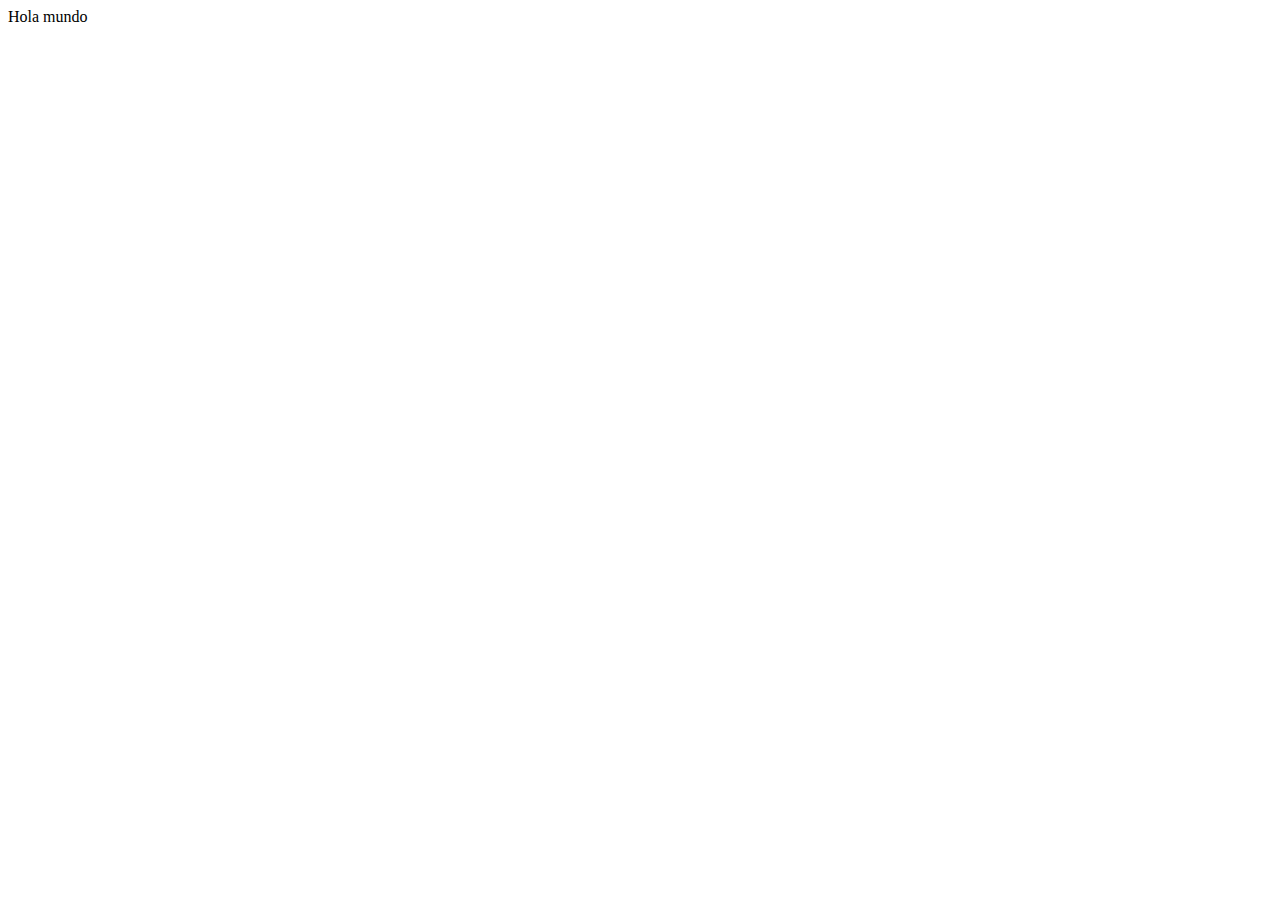
==== index.html @ 3fadd0c5 "Actualización de la página" ====
<!DOCTYPE html>
<html lang="en">
<head>
	<meta charset="UTF-8">
	<meta name="viewport" content="width=device-width, initial-scale=1.0">
	<title>:: Wendy ::</title>
</head>
<body>
	Hola mundo
</body>
</html>
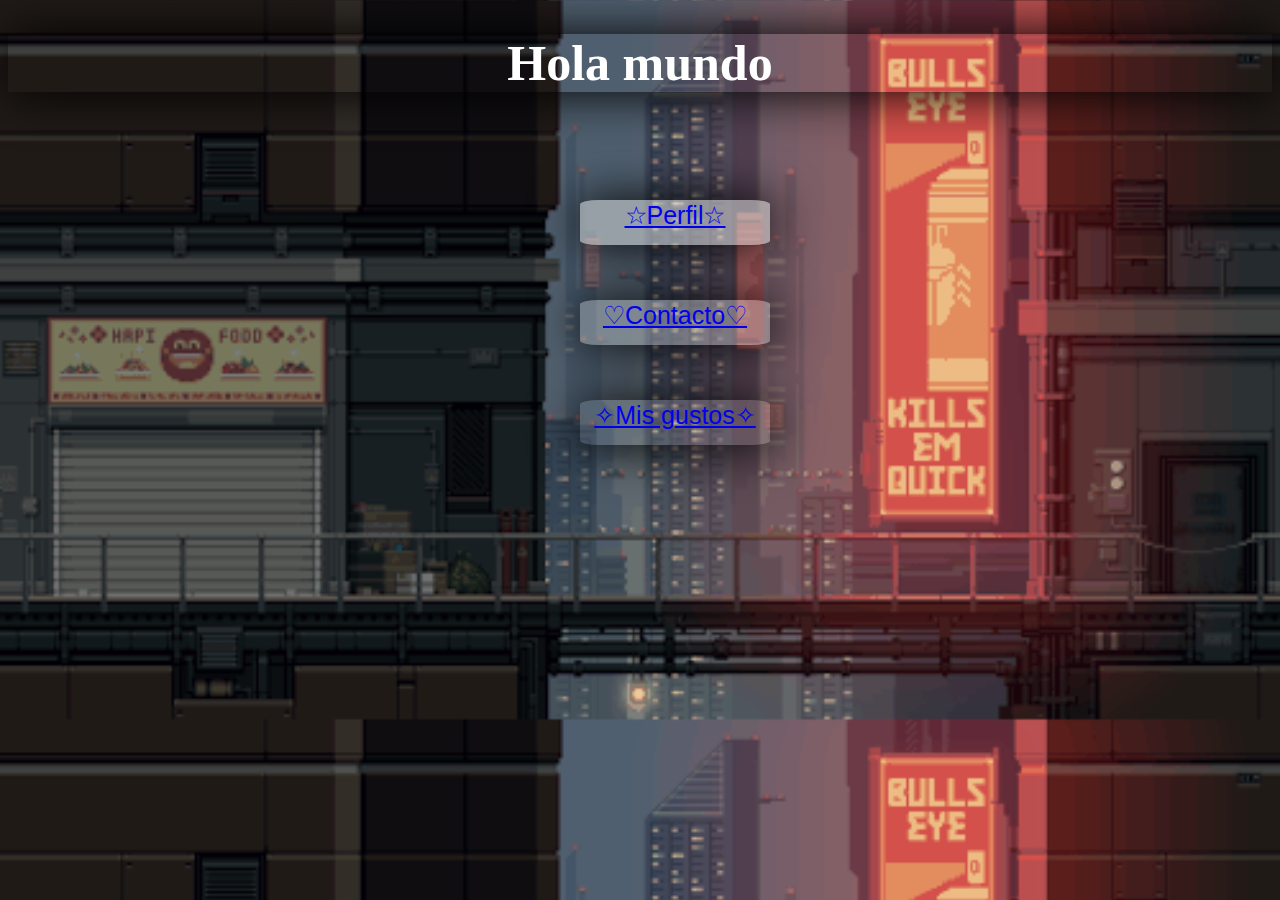
==== commit 5fa1f98a: "Nuevas cosas" ====
--- a/index.html
+++ b/index.html
@@ -3,9 +3,13 @@
 <head>
 	<meta charset="UTF-8">
 	<meta name="viewport" content="width=device-width, initial-scale=1.0">
+	<link  rel="stylesheet" type= "text/css" href="wendy.css">
 	<title>:: Wendy ::</title>
 </head>
 <body>
-	Hola mundo
+	<h1>Hola mundo</h1>  
+	<a id="boton" href="contacto.html" >♡Contacto♡</a> 
+	<a id="nopi" href="perfil.html">☆Perfil☆</a>
+	<a id="sipi" href="mis_gustos.html">✧Mis gustos✧</a>
 </body>
 </html>--- a/wendy.css
+++ b/wendy.css
@@ -0,0 +1,61 @@
+html { 
+  background: url(fin.gif); 
+  background-position: absolute;
+  background-size: cover;
+}
+
+h1 {
+  font-family: Bookman, URW Bookman L, serif;
+  text-align: center;
+  font-size: 50px;
+  color: white;
+   box-shadow: 1px 1px 50px #000; 
+}
+#boton {
+  position: absolute;
+  cursor: pointer;
+  line-height: 30px;
+  left: 580px;
+  top: 300px;
+  width: 190px;
+  height: 45px;
+  text-align: center;
+  background: rgba(223, 225, 223, 0.3);
+  box-shadow: 1px 1px 50px #000; 
+   border-radius: 10%;  
+
+}
+#nopi {
+	left: 580px;
+  position: absolute;
+  cursor: pointer;
+  line-height: 30px;
+  top: 200px;
+  width: 190px;
+  height: 45px;
+  text-align: center;
+  background: rgba(223, 225, 223, 0.5);
+  box-shadow: 1px 1px 50px #000; 
+   border-radius: 10%;  
+
+}
+#sipi {
+	left: 580px;
+  position: absolute;
+  cursor: pointer;
+  line-height: 30px;
+  top: 400px;
+  width: 190px;
+  height: 45px;
+  text-align: center;
+  background: rgba(223, 225, 223, 0.1);
+  box-shadow: 1px 1px 50px #000; 
+  border-radius: 10%;  
+
+}
+
+a {
+	font-color:white;
+	font-family: 'Open Sans Condensed', sans-serif;
+	font-size: 25px;
+}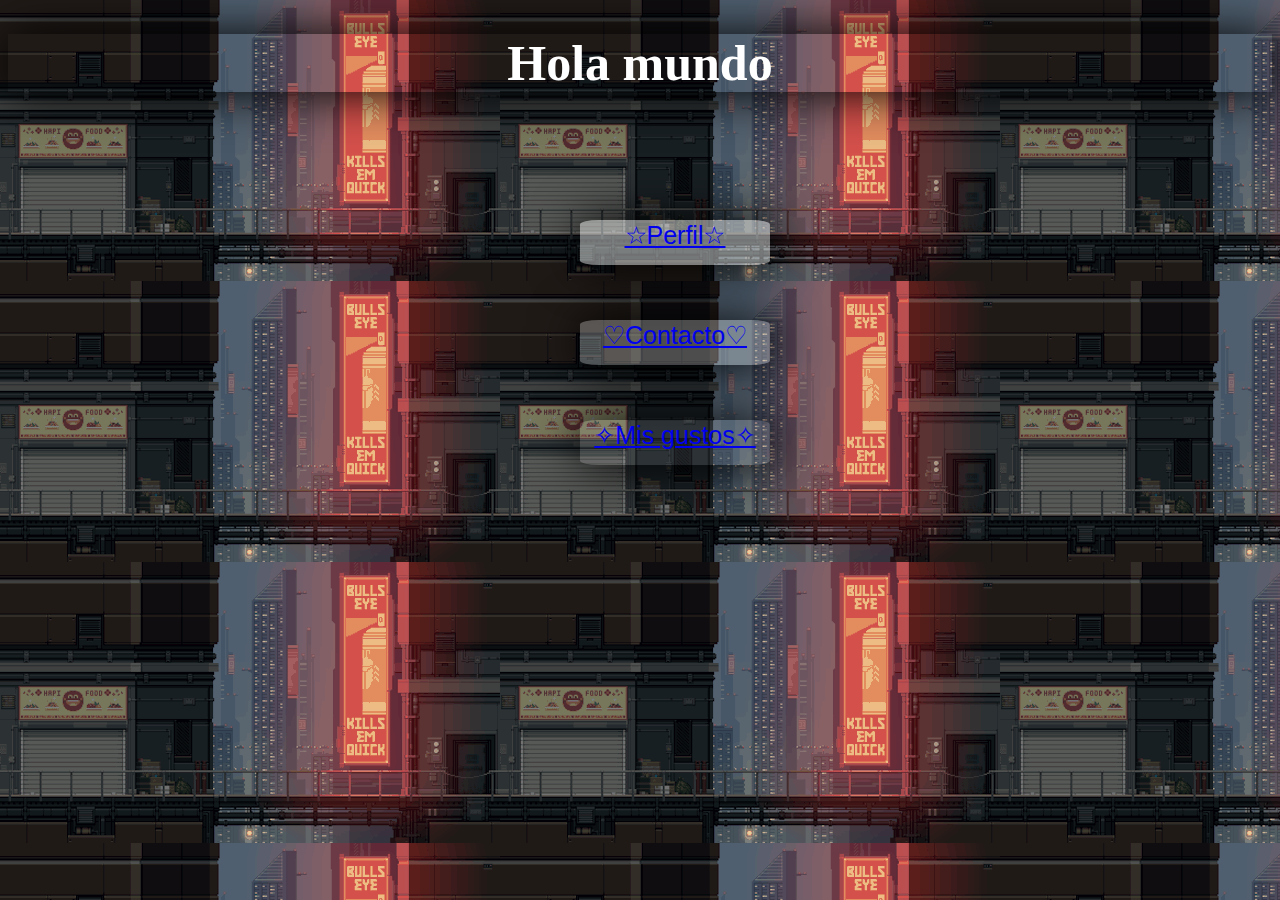
==== commit f2eaca27: "Wendy modo organizada" ====
--- a/index.html
+++ b/index.html
@@ -3,7 +3,7 @@
 <head>
 	<meta charset="UTF-8">
 	<meta name="viewport" content="width=device-width, initial-scale=1.0">
-	<link  rel="stylesheet" type= "text/css" href="wendy.css">
+	<link  rel="stylesheet" type= "text/css" href="css/wendy.css">
 	<title>:: Wendy ::</title>
 </head>
 <body>
--- a/css/wendy.css
+++ b/css/wendy.css
@@ -0,0 +1,59 @@
+html { 
+  background: url(../image/fin.gif); 
+}
+
+h1 {
+  font-family: Bookman, URW Bookman L, serif;
+  text-align: center;
+  font-size: 50px;
+  color: white;
+   box-shadow: 1px 1px 50px #000; 
+}
+#boton {
+  position: absolute;
+  cursor: pointer;
+  line-height: 30px;
+  left: 580px;
+  top: 320px;
+  width: 190px;
+  height: 45px;
+  text-align: center;
+  background: rgba(223, 225, 223, 0.3);
+  box-shadow: 1px 1px 50px #000; 
+   border-radius: 10%;  
+
+}
+#nopi {
+	left: 580px;
+  position: absolute;
+  cursor: pointer;
+  line-height: 30px;
+  top: 220px;
+  width: 190px;
+  height: 45px;
+  text-align: center;
+  background: rgba(223, 225, 223, 0.5);
+  box-shadow: 1px 1px 50px #000; 
+   border-radius: 10%;  
+
+}
+#sipi {
+	left: 580px;
+  position: absolute;
+  cursor: pointer;
+  line-height: 30px;
+  top: 420px;
+  width: 190px;
+  height: 45px;
+  text-align: center;
+  background: rgba(223, 225, 223, 0.1);
+  box-shadow: 1px 1px 50px #000; 
+  border-radius: 10%;  
+
+}
+
+a {
+	font-color:white;
+	font-family: 'Open Sans Condensed', sans-serif;
+	font-size: 25px;
+}